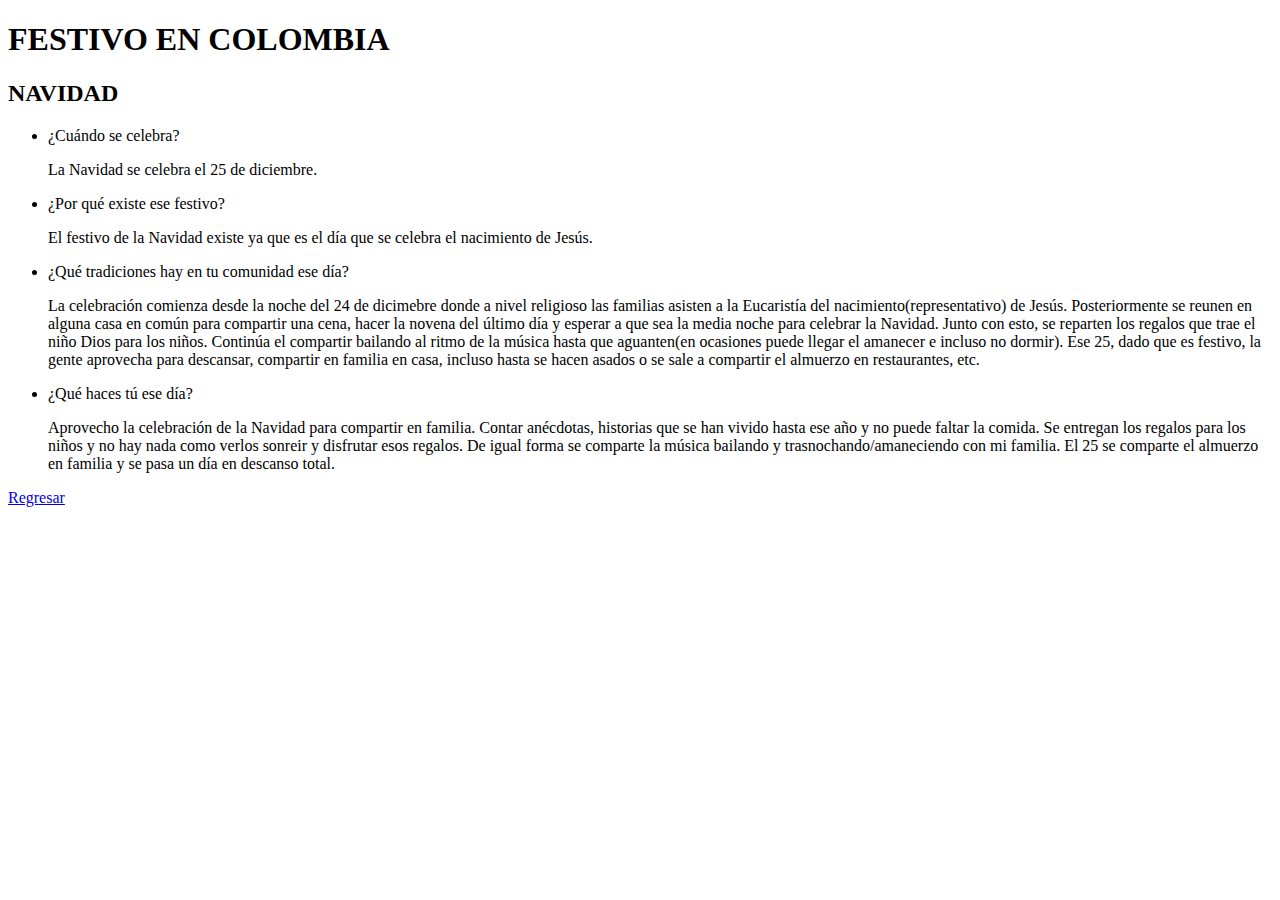
==== subpages/colombia.html @ ba84daef "ÃAjuste de carpeta" ====
<!DOCTYPE html>
<html lang="en">
  <head>
    <meta charset="UTF-8" />
    <meta http-equiv="X-UA-Compatible" content="IE=edge" />
    <meta name="viewport" content="width=device-width, initial-scale=1.0" />
    <link rel="stylesheet" href="./style/style.css">
    <title>Festivo en Colombia</title>
  </head>
  <body>
    <h1>FESTIVO EN COLOMBIA</h1>
    <h2>NAVIDAD</h2>
    <div class="info-colombia">
        <ul>
            <li>¿Cuándo se celebra?</li>
            <p>La Navidad se celebra el 25 de diciembre.</p>
            <li>¿Por qué existe ese festivo?</li>
            <p>El festivo de la Navidad existe ya que es el día que se celebra el nacimiento de Jesús.</p>
            <li>¿Qué tradiciones hay en tu comunidad ese día?</li>
            <p>La celebración comienza desde la noche del 24 de dicimebre donde a nivel religioso las familias asisten a la Eucaristía del nacimiento(representativo) de Jesús. Posteriormente se reunen en alguna casa en común para compartir una cena, hacer la novena del último día y esperar a que sea la media noche para celebrar la Navidad. Junto con esto, se reparten los regalos que trae el niño Dios para los niños. Continúa el compartir bailando al ritmo de la música hasta que aguanten(en ocasiones puede llegar el amanecer e incluso no dormir).
              Ese 25, dado que es festivo, la gente aprovecha para descansar, compartir en familia en casa, incluso hasta se hacen asados o se sale a compartir el almuerzo en restaurantes, etc.
            </p>
            <li>¿Qué haces tú ese día?</li>
            <p>Aprovecho la celebración de la Navidad para compartir en familia. Contar anécdotas, historias que se han vivido hasta ese año y no puede faltar la comida. Se entregan los regalos para los niños y no hay nada como verlos sonreir y disfrutar esos regalos. De igual forma se comparte la música bailando y trasnochando/amaneciendo con mi familia. El 25 se comparte el almuerzo en familia y se pasa un día en descanso total.</p>
        </ul>
    </div>
    <a href="../index.html">Regresar</a>
  </body>
</html>
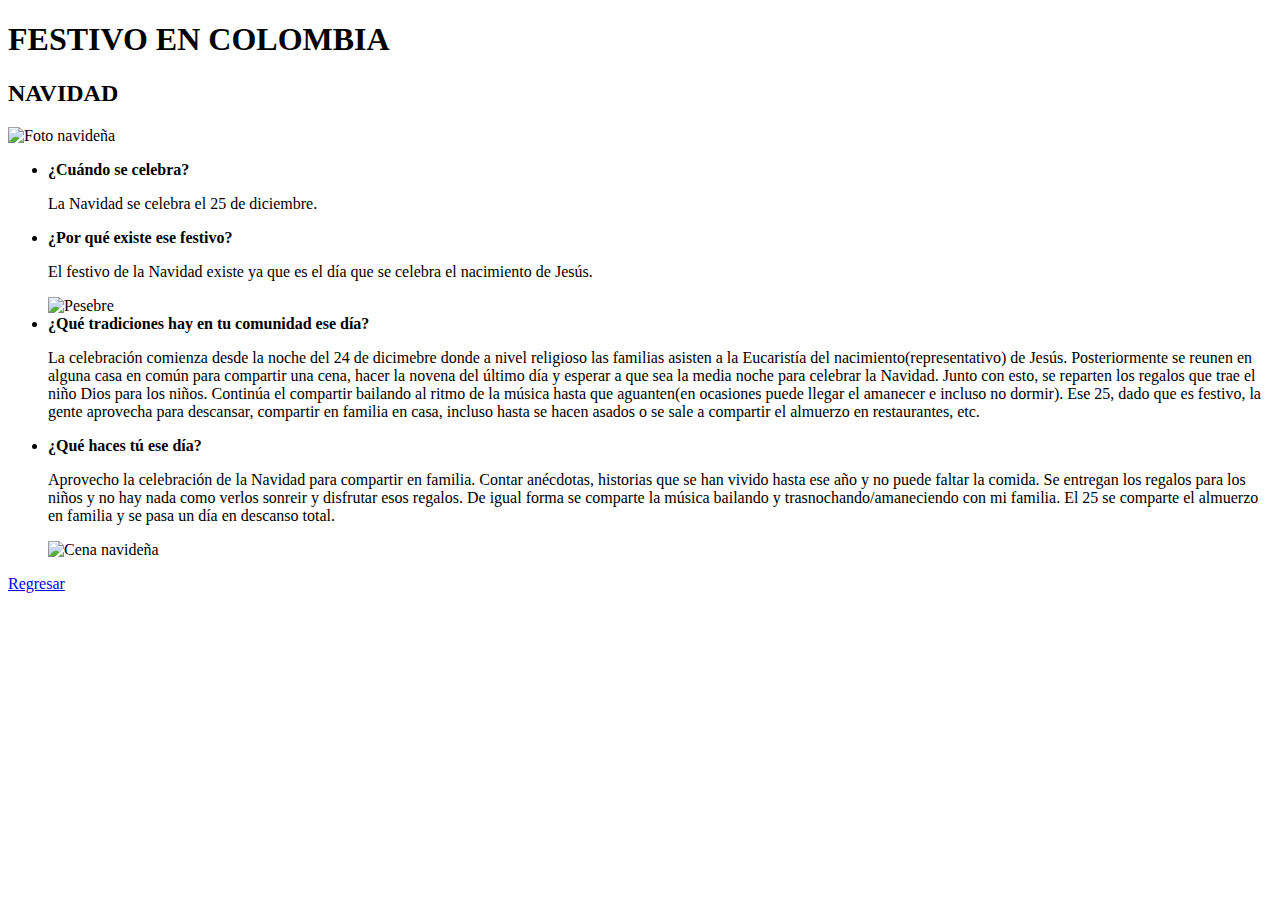
==== commit c6c54977: "Finish page" ====
--- a/subpages/colombia.html
+++ b/subpages/colombia.html
@@ -4,26 +4,58 @@
     <meta charset="UTF-8" />
     <meta http-equiv="X-UA-Compatible" content="IE=edge" />
     <meta name="viewport" content="width=device-width, initial-scale=1.0" />
-    <link rel="stylesheet" href="./style/style.css">
+    <link rel="stylesheet" href="../style/col-style.css" />
+    <link
+      rel="stylesheet"
+      href="https://use.fontawesome.com/releases/v5.8.1/css/all.css"
+      integrity="sha384-50oBUHEmvpQ+1lW4y57PTFmhCaXp0ML5d60M1M7uH2+nqUivzIebhndOJK28anvf"
+      crossorigin="anonymous"
+    />
     <title>Festivo en Colombia</title>
   </head>
   <body>
-    <h1>FESTIVO EN COLOMBIA</h1>
-    <h2>NAVIDAD</h2>
-    <div class="info-colombia">
+    <div class="card">
+      <h1>FESTIVO EN COLOMBIA</h1>
+      <h2>NAVIDAD</h2>
+      <img src="https://blog.redbus.co/wp-content/uploads/2017/12/christmas-2948567_1920.jpg" alt="Foto navideña">
+      <div class="info-colombia">
         <ul>
-            <li>¿Cuándo se celebra?</li>
-            <p>La Navidad se celebra el 25 de diciembre.</p>
-            <li>¿Por qué existe ese festivo?</li>
-            <p>El festivo de la Navidad existe ya que es el día que se celebra el nacimiento de Jesús.</p>
-            <li>¿Qué tradiciones hay en tu comunidad ese día?</li>
-            <p>La celebración comienza desde la noche del 24 de dicimebre donde a nivel religioso las familias asisten a la Eucaristía del nacimiento(representativo) de Jesús. Posteriormente se reunen en alguna casa en común para compartir una cena, hacer la novena del último día y esperar a que sea la media noche para celebrar la Navidad. Junto con esto, se reparten los regalos que trae el niño Dios para los niños. Continúa el compartir bailando al ritmo de la música hasta que aguanten(en ocasiones puede llegar el amanecer e incluso no dormir).
-              Ese 25, dado que es festivo, la gente aprovecha para descansar, compartir en familia en casa, incluso hasta se hacen asados o se sale a compartir el almuerzo en restaurantes, etc.
-            </p>
-            <li>¿Qué haces tú ese día?</li>
-            <p>Aprovecho la celebración de la Navidad para compartir en familia. Contar anécdotas, historias que se han vivido hasta ese año y no puede faltar la comida. Se entregan los regalos para los niños y no hay nada como verlos sonreir y disfrutar esos regalos. De igual forma se comparte la música bailando y trasnochando/amaneciendo con mi familia. El 25 se comparte el almuerzo en familia y se pasa un día en descanso total.</p>
+          <li><b>¿Cuándo se celebra?</b></li>
+          <p>La Navidad se celebra el 25 de diciembre.</p>
+          <li><b>¿Por qué existe ese festivo?</b></li>
+          <p>
+            El festivo de la Navidad existe ya que es el día que se celebra el
+            nacimiento de Jesús.
+          </p>
+          <img src="https://www.ultimasnoticias.ec/files/article_main/uploads/2019/12/20/5dfcc52cf34a5.jpeg" alt="Pesebre">
+          <li><b>¿Qué tradiciones hay en tu comunidad ese día?</b></li>
+          <p>
+            La celebración comienza desde la noche del 24 de dicimebre donde a
+            nivel religioso las familias asisten a la Eucaristía del
+            nacimiento(representativo) de Jesús. Posteriormente se reunen en
+            alguna casa en común para compartir una cena, hacer la novena del
+            último día y esperar a que sea la media noche para celebrar la
+            Navidad. Junto con esto, se reparten los regalos que trae el niño
+            Dios para los niños. Continúa el compartir bailando al ritmo de la
+            música hasta que aguanten(en ocasiones puede llegar el amanecer e
+            incluso no dormir). Ese 25, dado que es festivo, la gente aprovecha
+            para descansar, compartir en familia en casa, incluso hasta se hacen
+            asados o se sale a compartir el almuerzo en restaurantes, etc.
+          </p>
+          <li><b>¿Qué haces tú ese día?</b></li>
+          <p>
+            Aprovecho la celebración de la Navidad para compartir en familia.
+            Contar anécdotas, historias que se han vivido hasta ese año y no
+            puede faltar la comida. Se entregan los regalos para los niños y no
+            hay nada como verlos sonreir y disfrutar esos regalos. De igual
+            forma se comparte la música bailando y trasnochando/amaneciendo con
+            mi familia. El 25 se comparte el almuerzo en familia y se pasa un
+            día en descanso total.
+          </p>
+          <img src="https://ichef.bbci.co.uk/news/800/cpsprodpb/3CA5/production/_122252551_gettyimages-1358783349.jpg.webp" alt="Cena navideña">
         </ul>
+      </div>
+      <a href="../index.html">Regresar</a>
     </div>
-    <a href="../index.html">Regresar</a>
   </body>
 </html>
